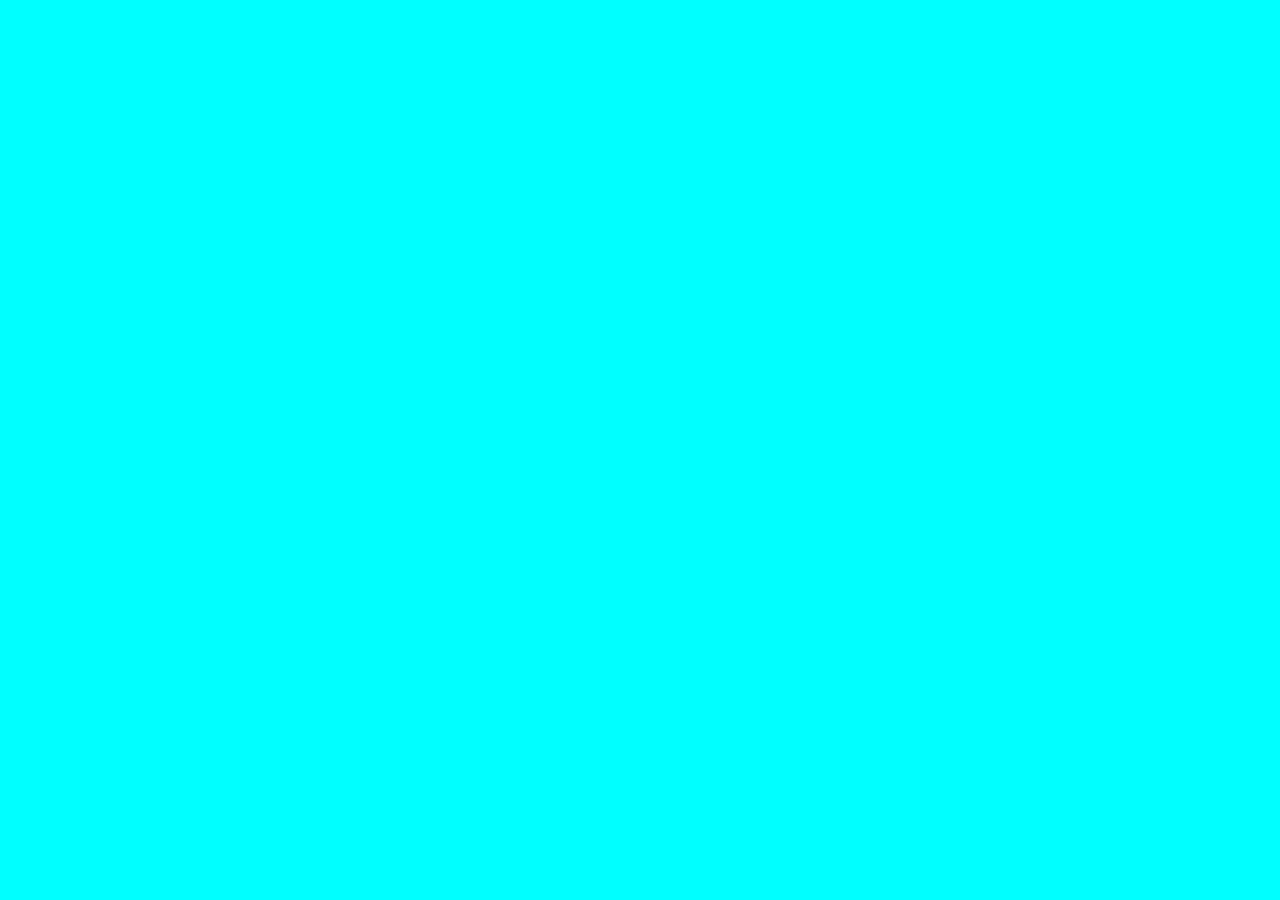
==== src/index.html @ db193809 "implement the basic html required for the game" ====
<!DOCTYPE html>
<html lang="en">
<head>
    <meta charset="UTF-8">
    <meta name="viewport" content="width=device-width, initial-scale=1.0">
    <title>War Ship</title>
<link rel="stylesheet" href="./styles.css">
</head>
<body>
    <div id="seaboard">
        <div id="player-warship"></div>
    </div>
    <script src="./index.js"></script>
</body>
</html>
---- src/styles.css ----
body {
    margin: 0;
    padding: 0;
    background-color: blue;


}

#seaboard {
    background-color: aqua;
    width: 100vw;
    height: 100vh;
    position: relative;

}

#player-warship {
    background-color: white;
    position: absolute;
    

}
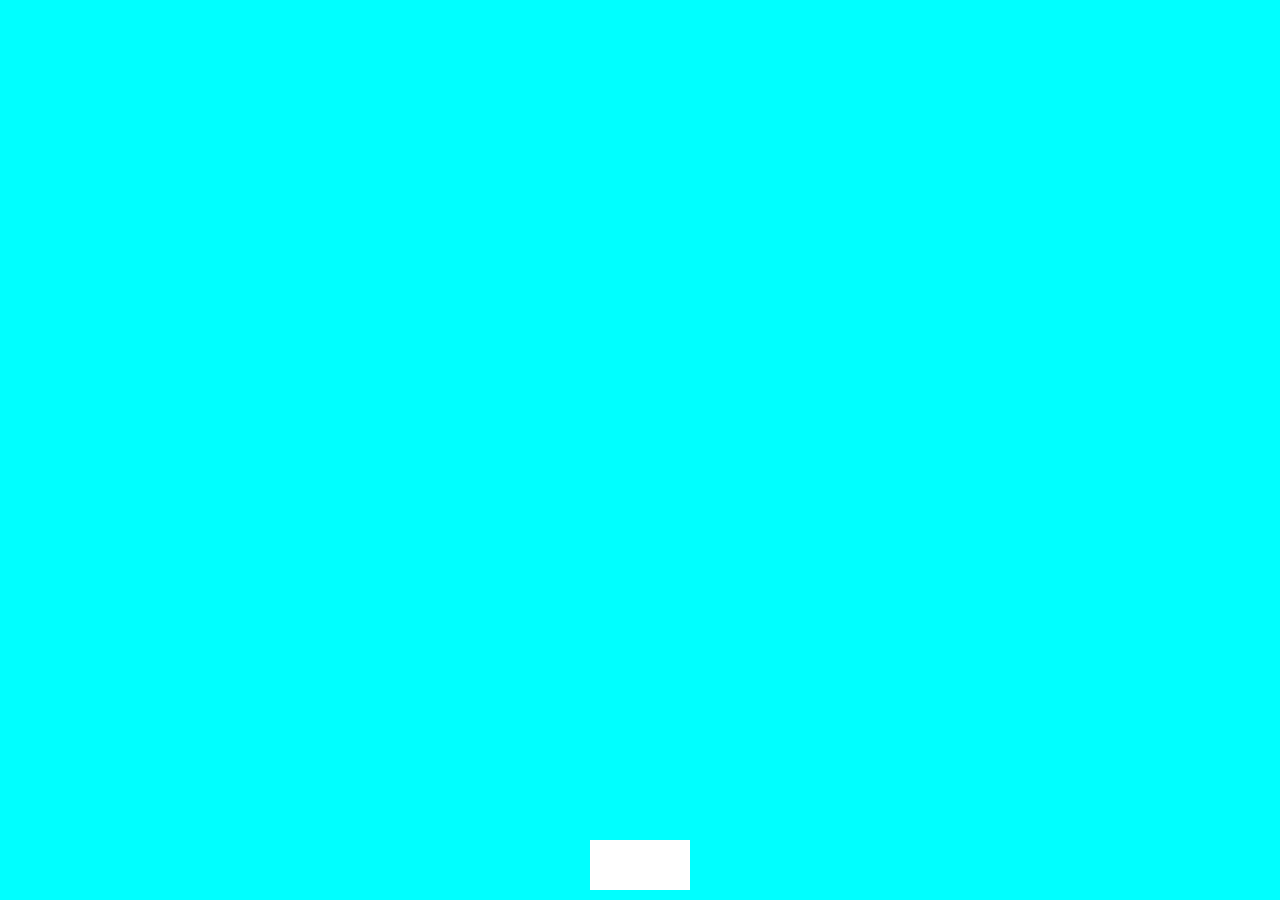
==== commit e262ad5e: "implement playerwarship and movement" ====
--- a/src/index.html
+++ b/src/index.html
@@ -9,6 +9,7 @@
 <body>
     <div id="seaboard">
         <div id="player-warship"></div>
+        <div id="opponents-warship"></div>
     </div>
     <script src="./index.js"></script>
 </body>
--- a/src/styles.css
+++ b/src/styles.css
@@ -19,4 +19,9 @@
     position: absolute;
     
 
-}+}
+
+#opponents-warship{
+    background-color: red;
+    position: absolute;
+}
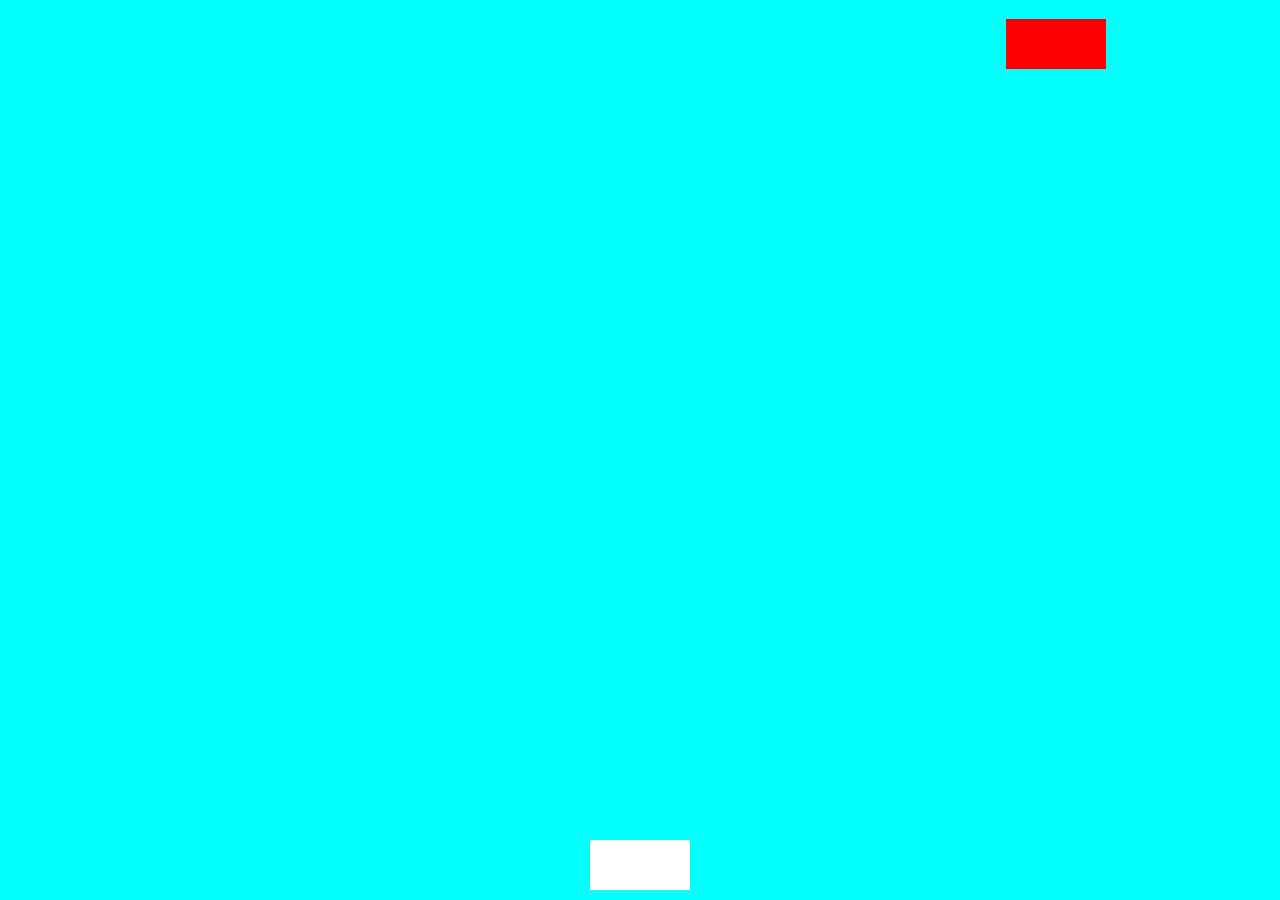
==== commit 71175eaa: "implement collition detection" ====
--- a/src/index.html
+++ b/src/index.html
@@ -12,5 +12,6 @@
         <div id="opponents-warship"></div>
     </div>
     <script src="./index.js"></script>
+    <script src="./gemeOver.html"></script>
 </body>
 </html>
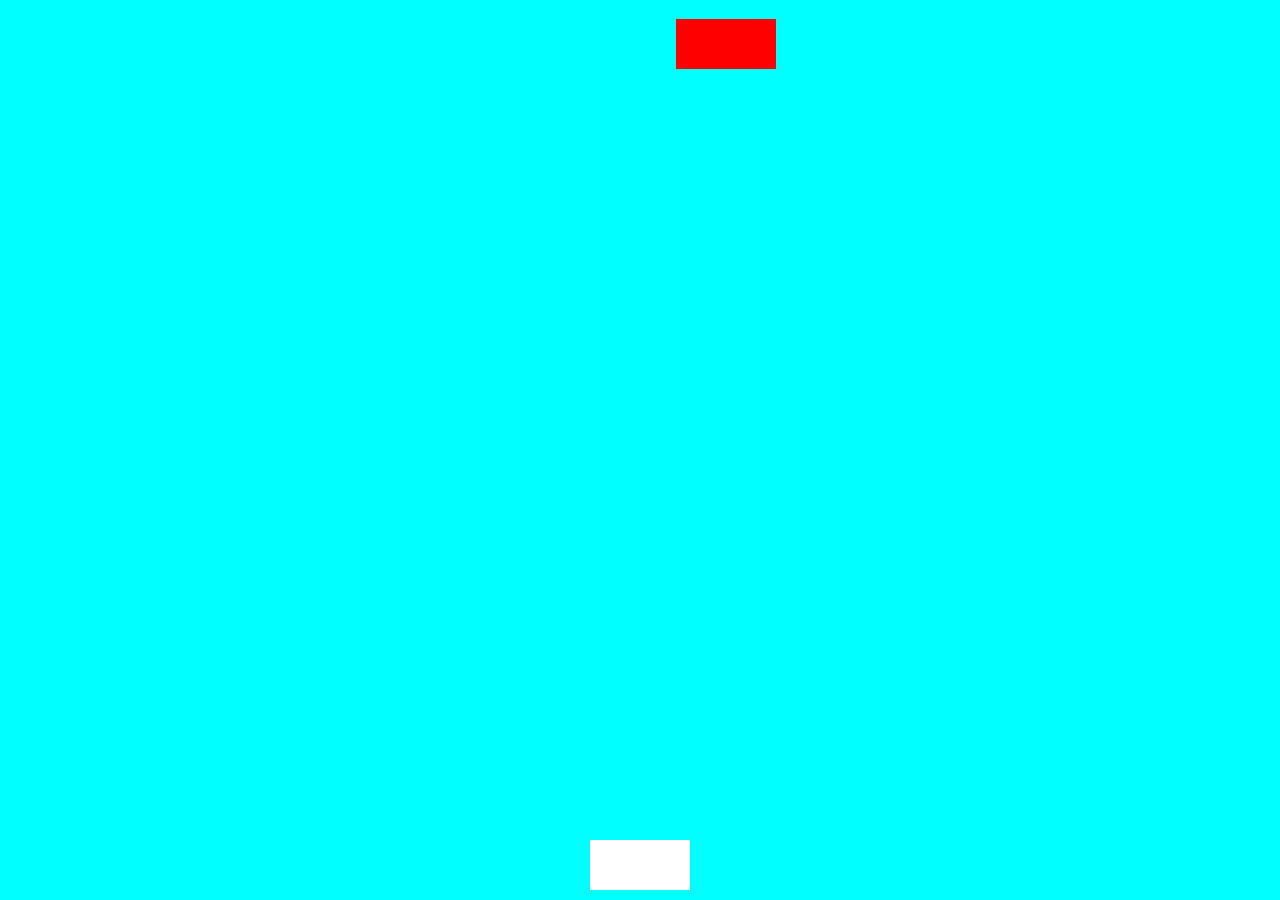
==== commit 75c6784d: "Add Prettier configuration and implement bullet mechanics in the game - Create .prettierignore and ." ====
--- a/src/index.html
+++ b/src/index.html
@@ -10,6 +10,8 @@
     <div id="seaboard">
         <div id="player-warship"></div>
         <div id="opponents-warship"></div>
+        <div id="bullets"></div>
+    </div>
     </div>
     <script src="./index.js"></script>
     <script src="./gemeOver.html"></script>
--- a/src/styles.css
+++ b/src/styles.css
@@ -25,3 +25,8 @@
     background-color: red;
     position: absolute;
 }
+
+#bullets{
+    background-color: black;
+    position: absolute;
+}
